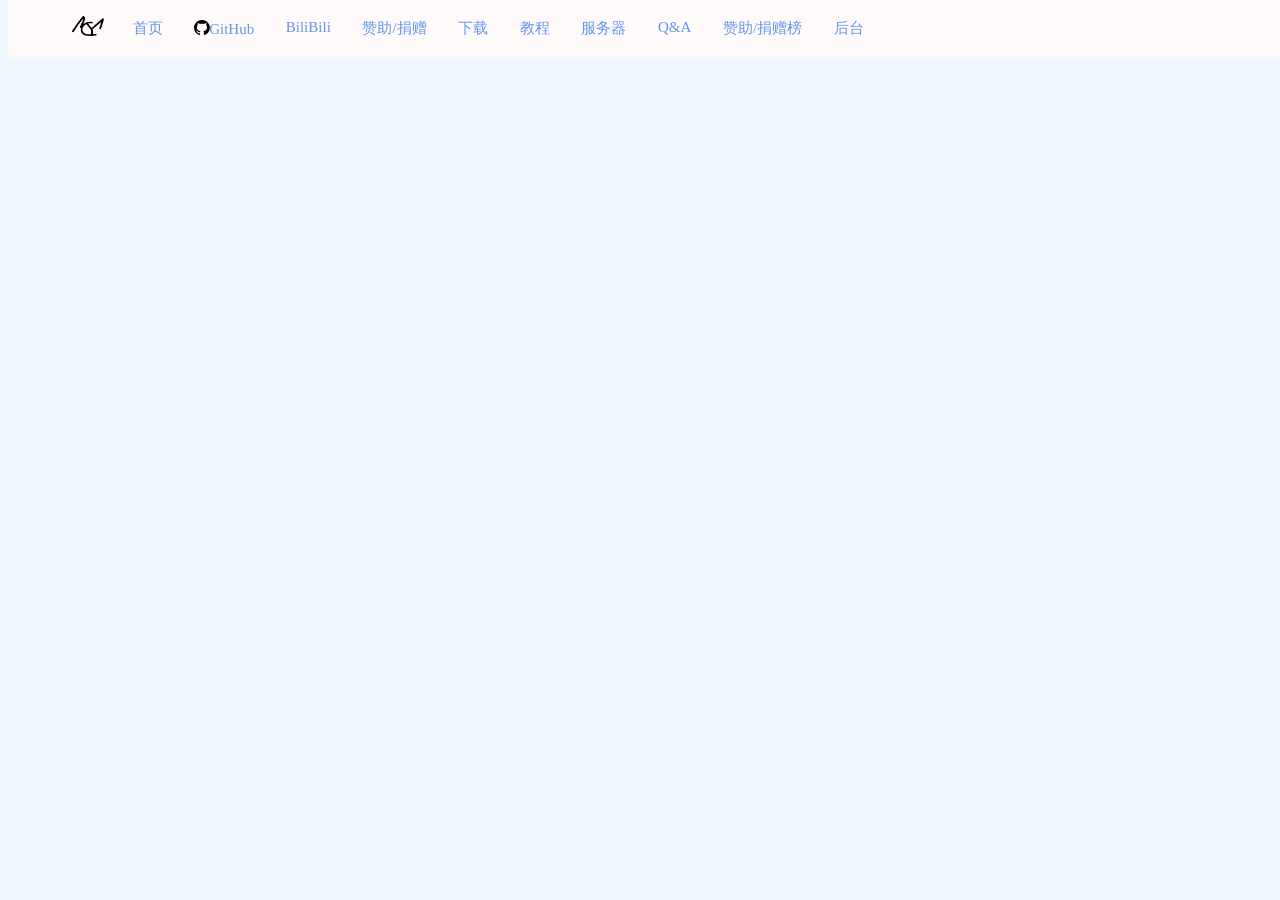
==== index.html @ 0701e6d5 "New Project And Coders" ====
<!DOCTYPE html>
<html lang="zh">
    <head>
        <meta lang="zh">
        <meta charset="utf-8">
        <title>chenjj100419的神奇晓网站————主页</title>
        <link rel="icon" href="imgs/logo.png">
        <link rel="stylesheet" href="css/bar.css" type="text/css"/>
        <link href="https://netdna.bootstrapcdn.com/font-awesome/4.7.0/css/font-awesome.min.css" rel="stylesheet">
    </head>
    <body>
        <div class="top_bar">
            <ul>
                <li><img src="imgs/logo.png" alt="LOGO" id="logo"></li>
                <li><a href="/">首页</a></li>
                <li><a href="https://www.github.com/chenjj100419" target="_blank"><i class="fa fa-github" id="github"></i>GitHub</a></li>
                <li><a href="https://space.bilibili.com/397468524" target="_blank">BiliBili</a></li>
                <li><a href="pages/donation">赞助/捐赠</a></li>
                <li><a href="pages/downloads">下载</a></li>
                <li><a href="pages/course">教程</a></li>
                <li><a href="pages/servers">服务器</a></li>
                <li><a href="">Q&A</a></li>
                <li><a href="">赞助/捐赠榜</a></li>
                <li><a href="pages/admin/" id="admin">后台</a></li>
            </ul>
        </div>
    </body>
</html>
---- css/bar.css ----
.top_bar {
    height: auto;
    width: 100%;
    margin-left: 0;
    background: snow;
    position: fixed;
    top: 0;
    margin-bottom: 5px;
}

.top_bar ul {
    width: 100%;
    list-style-type: none;
    white-space:nowrap;
    overflow: hidden;
    margin-left: 5%;
    padding: 0;

}

.top_bar li {
    float:left;
    margin-right:2%;
    position: relative;
    overflow: hidden;
}

.top_bar li a {
    display: block;
    color: cornflowerblue;
    text-align: center;
    padding: 3px;
    overflow: hidden;
    text-decoration: none;
    font-size: 15px;

}

.top_bar li a:hover {
    background-color: rgb(163,238,255);
}

.top_bar ul li ul {
    margin-left: -0.2px;
    background:rgb(189, 181, 181);
    position: relative;
    display: none;

}

.top_bar ul li ul li {
    float:none;
    text-align: center;
}

.top_bar ul li:hover ul {
    display: block;
}

.top_bar ul li #logo {
    width: 32px;
    height: 20px;
}

.top_bar ul li a #github {
    color: black;
    font-size: 18px;
}

.top_bar ul li #admin {
    right: 0;
    margin: auto auto auto 0;
    margin-right: 0;
}

body {
	background-color: aliceblue;
}
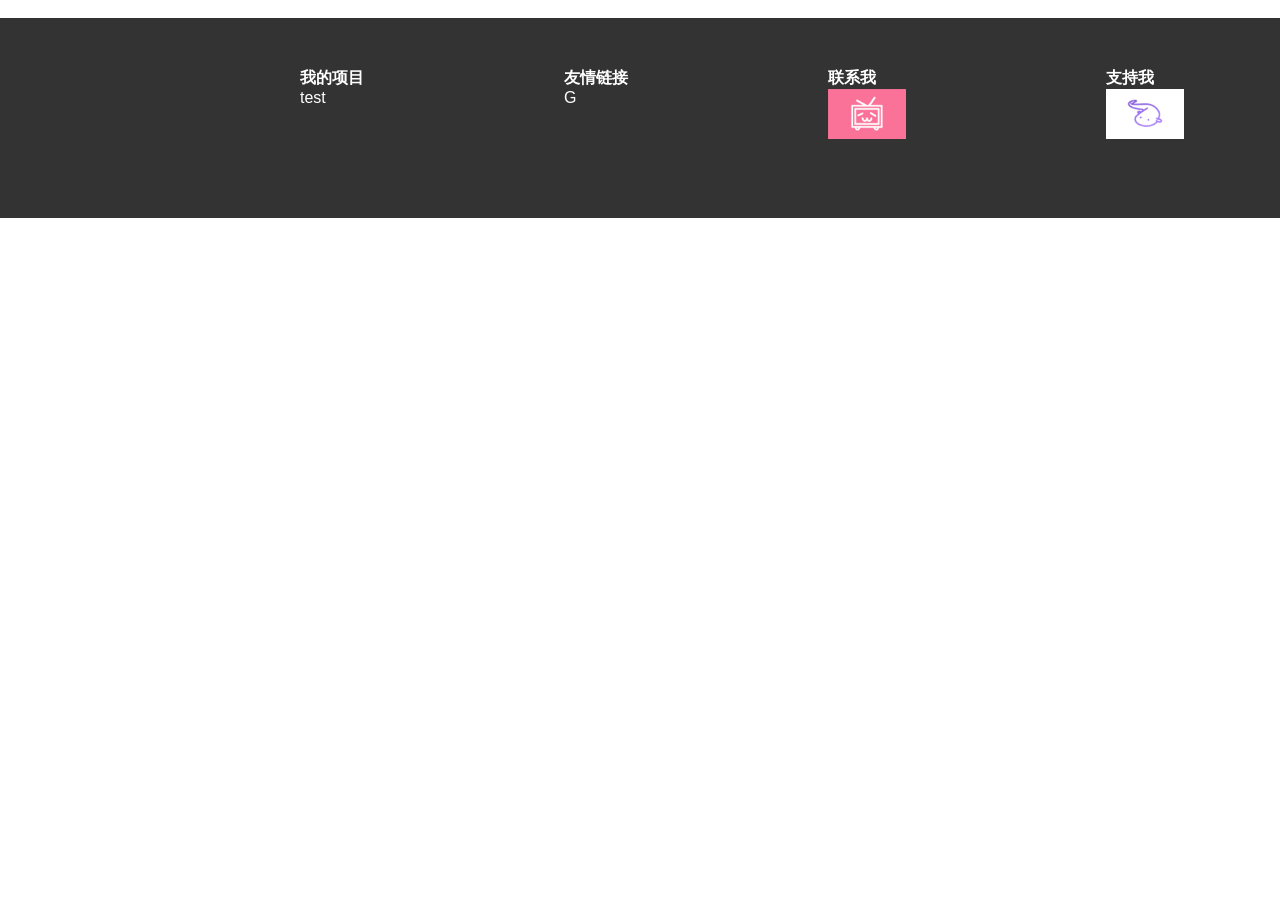
==== commit dcd78669: "update" ====
--- a/index.html
+++ b/index.html
@@ -1,28 +1,54 @@
 <!DOCTYPE html>
-<html lang="zh">
-    <head>
-        <meta lang="zh">
-        <meta charset="utf-8">
-        <title>chenjj100419的神奇晓网站————主页</title>
-        <link rel="icon" href="imgs/logo.png">
-        <link rel="stylesheet" href="css/bar.css" type="text/css"/>
-        <link href="https://netdna.bootstrapcdn.com/font-awesome/4.7.0/css/font-awesome.min.css" rel="stylesheet">
-    </head>
-    <body>
-        <div class="top_bar">
-            <ul>
-                <li><img src="imgs/logo.png" alt="LOGO" id="logo"></li>
-                <li><a href="/">首页</a></li>
-                <li><a href="https://www.github.com/chenjj100419" target="_blank"><i class="fa fa-github" id="github"></i>GitHub</a></li>
-                <li><a href="https://space.bilibili.com/397468524" target="_blank">BiliBili</a></li>
-                <li><a href="pages/donation">赞助/捐赠</a></li>
-                <li><a href="pages/downloads">下载</a></li>
-                <li><a href="pages/course">教程</a></li>
-                <li><a href="pages/servers">服务器</a></li>
-                <li><a href="">Q&A</a></li>
-                <li><a href="">赞助/捐赠榜</a></li>
-                <li><a href="pages/admin/" id="admin">后台</a></li>
-            </ul>
-        </div>
-    </body>
+<html>
+	<head>
+		<meta charset="utf-8">
+		<meta http-equiv="X-UA-Compatible" content="IE=edge">
+		<meta name="viewport" content="width=device-width, initial-scale=1.0">
+		<title>佳杰个人站</title>
+		<link rel="stylesheet" href="css/index.css">
+		<script src="https://cdn.tailwindcss.com"></script>
+	</head>
+	<body class="bg-gray-50">
+		<div class="container">
+			<div class="top"></div>
+			<div class="left">
+				<div>
+					<img src="" class="head">
+				</div>
+				<div ></div>
+			</div>
+			<div class="center"></div>
+		</div>
+		<footer>
+			<div class="container bg-gray-600">
+				<div class="margin-center">
+					<div class="text-center">
+						<b>我的项目</b>
+						<br>
+						<a>test</a>
+					</div>
+					<div class="text-center">
+						<b>友情链接</b>
+						<br>
+						<a>G</a>
+					</div>
+					<div class="text-center">
+						<b>联系我</b>
+						<br>
+						<a><img class="link-img" src="img/BILI.png"></a>
+					</div>
+					<div class="text-center">
+						<b>支持我</b>
+						<br>
+						<a><img class="link-img" src="img/AFD.png"></a>
+					</div>
+				</div>
+			</div>
+			<div class="bg-gray-900 footer-2">
+				<div class="text-center">
+					<span class="text-gray-50">©2022 Hangzhou TheCinfiniteTeamStudio. All Rights Reserved</span>
+				</div>
+			</div>
+		</footer>
+	</body>
 </html>
--- a/css/index.css
+++ b/css/index.css
@@ -0,0 +1,47 @@
+html, body{
+	padding: 0;
+	margin: 0;
+	font-family: "Microsoft YaHei", "微软雅黑", DotumChe, Helvetica, Tahoma, Arial, STXihei, "华文细黑", SimSun, "宋体", Heiti, "黑体", sans-serif;
+}
+
+ul li{
+	list-style-type: none;
+}
+
+footer{
+	width: 100%;
+	bottom: 0;
+	color: white;
+}
+
+footer .footer-2{
+	height: 80px;
+	line-height: 72px;
+	font-size: 16px;
+}
+
+footer .container{
+	width: 100%;
+	height: 200px;
+	background-color: #333333;
+}
+
+footer .link-img{
+	width: 78px;
+	height: 50px;
+}
+
+footer .container div{
+	margin-left: 200px;
+}
+
+footer .container div div{
+	margin: 50px 100px auto 100px;
+	float: left;
+}
+
+.margin-center{
+	width: 100%;
+	margin-left: auto;
+	margin-right: auto;
+}
